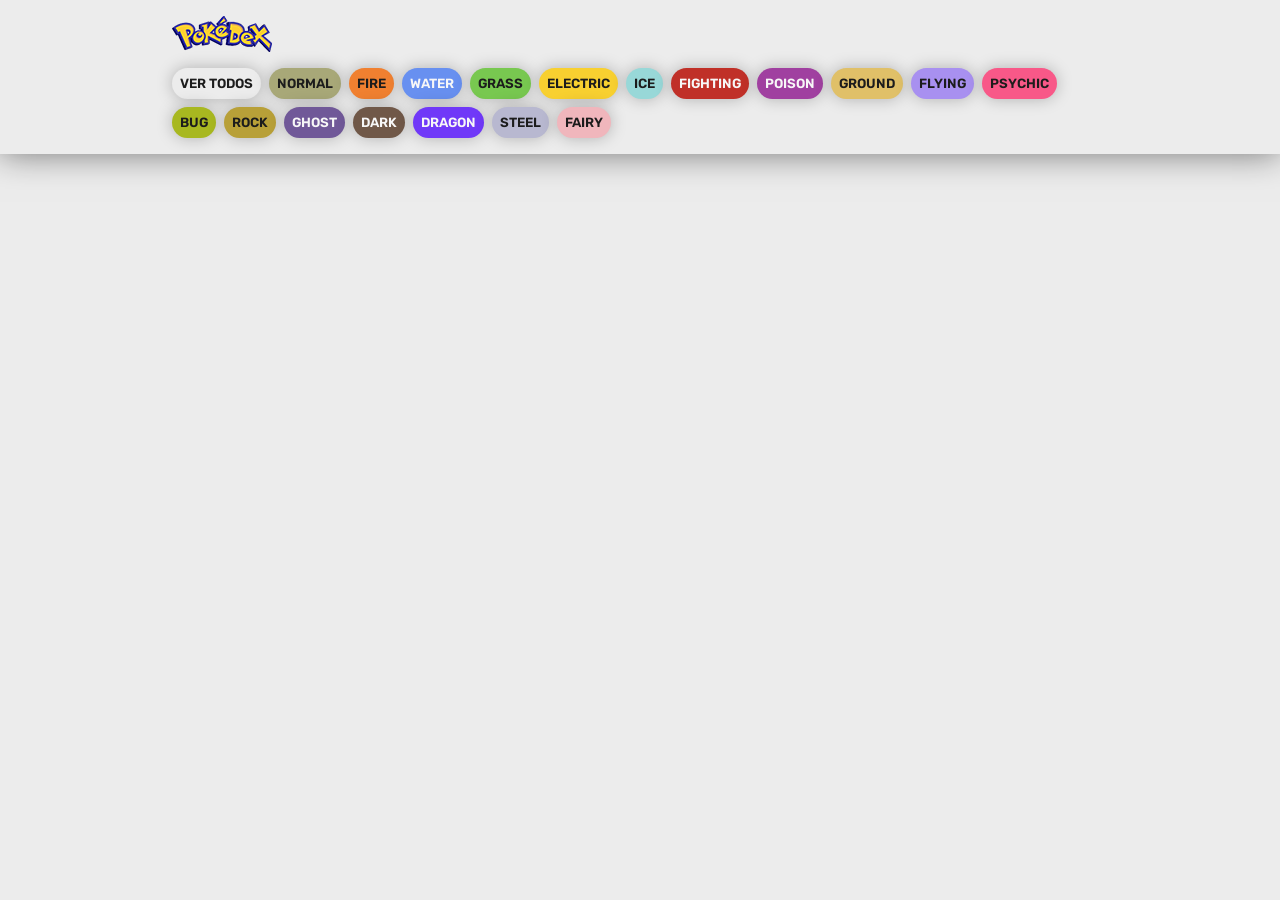
==== src/index.html @ 6c007f4f "first commit" ====
<!DOCTYPE html>
<html lang="es">

<head>
    <meta charset="UTF-8">
    <meta http-equiv="X-UA-Compatible" content="IE=edge">
    <meta name="viewport" content="width=device-width, initial-scale=1.0">
    <title>Pokédex</title>
    <link rel="stylesheet" href="/src/css/main.css">
</head>

<body>

    <header>
        <nav class="nav">
            <img src="/src/img/logo.png" alt="Logo Pokédex">
            <ul class="nav-list">
                <li class="nav-item"><button class="btn btn-header" id="ver-todos">Ver todos</button></li>
                <li class="nav-item"><button class="btn btn-header normal" id="normal">Normal</button></li>
                <li class="nav-item"><button class="btn btn-header fire" id="fire">Fire</button></li>
                <li class="nav-item"><button class="btn btn-header water" id="water">Water</button></li>
                <li class="nav-item"><button class="btn btn-header grass" id="grass">Grass</button></li>
                <li class="nav-item"><button class="btn btn-header electric" id="electric">Electric</button></li>
                <li class="nav-item"><button class="btn btn-header ice" id="ice">Ice</button></li>
                <li class="nav-item"><button class="btn btn-header fighting" id="fighting">Fighting</button></li>
                <li class="nav-item"><button class="btn btn-header poison" id="poison">Poison</button></li>
                <li class="nav-item"><button class="btn btn-header ground" id="ground">Ground</button></li>
                <li class="nav-item"><button class="btn btn-header flying" id="flying">Flying</button></li>
                <li class="nav-item"><button class="btn btn-header psychic" id="psychic">Psychic</button></li>
                <li class="nav-item"><button class="btn btn-header bug" id="bug">Bug</button></li>
                <li class="nav-item"><button class="btn btn-header rock" id="rock">Rock</button></li>
                <li class="nav-item"><button class="btn btn-header ghost" id="ghost">Ghost</button></li>
                <li class="nav-item"><button class="btn btn-header dark" id="dark">Dark</button></li>
                <li class="nav-item"><button class="btn btn-header dragon" id="dragon">Dragon</button></li>
                <li class="nav-item"><button class="btn btn-header steel" id="steel">Steel</button></li>
                <li class="nav-item"><button class="btn btn-header fairy" id="fairy">Fairy</button></li>
            </ul>
        </nav>
    </header>

    <main>

        <div id="todos">
            <div class="pokemon-todos" id="listaPokemon">

                <!-- <div class="pokemon">
                    <p class="pokemon-id-back">#025</p>
                    <div class="pokemon-imagen">
                        <img src="https://raw.githubusercontent.com/PokeAPI/sprites/master/sprites/pokemon/other/official-artwork/25.png"
                            alt="Imagen de Pokemon">
                    </div>
                    <div class="pokemon-info">
                        <div class="nombre-contenedor">
                            <p class="pokemon-id">#025</p>
                            <h2 class="pokemon-nombre">Pikachu</h2>
                        </div>
                        <div class="pokemon-tipos">
                            <p class="electric tipo">ELECTRIC</p>
                            <p class="water tipo">WATER</p>
                        </div>
                        <div class="pokemon-stats">
                            <p class="altura">41 cm</p>
                            <p class="peso">6 kg</p>
                        </div>
                    </div>
                </div> -->
            </div>
        </div>

    </main>

    <script src="/src/js/main.js"></script>
</body>

</html>
---- src/css/main.css ----
@import url('https://fonts.googleapis.com/css2?family=Rubik:wght@300;400;500;600;700;800;900&display=swap');

:root {
    --clr-black: #1c1c1c;
    --clr-gray: #ececec;
    --clr-white: #f7f7f7;

    --type-normal: #A8A878;
    --type-fire: #F08030;
    --type-water: #6890F0;
    --type-grass: #78C850;
    --type-electric: #F8D030;
    --type-ice: #98D8D8;
    --type-fighting: #C03028;
    --type-poison: #A040A0;
    --type-ground: #E0C068;
    --type-flying: #A890F0;
    --type-psychic: #F85888;
    --type-bug: #A8B820;
    --type-rock: #B8A038;
    --type-ghost: #705898;
    --type-dark: #705848;
    --type-dragon: #7038F8;
    --type-steel: #B8B8D0;
    --type-fairy: #F0B6BC;
}

* {
    margin: 0;
    padding: 0;
    box-sizing: border-box;
    color: var(--clr-black);
    font-family: 'Rubik', sans-serif;
}

ul {
    list-style-type: none;
}

button {
    background-color: transparent;
    border: 0;
    border-radius: 0;
}

/* Aquí todo el CSS extra */

body{
    min-height: 100vh; /*el elemento nunca será más pequeño*/
    background-color: var(--clr-gray);
}

header{
    padding-block: 1rem;
    box-shadow: 0 0 2rem rgba(0, 0, 0, .5);
}

.nav{
    display: flex;
    flex-direction: column;
    gap: 1rem;
    align-items: flex-start;
    padding-inline: 2rem;
    max-width: 1000px;
    margin:0 auto;
}

.nav-list{
    display: flex;
    align-items: center;
    flex-wrap: wrap;
    gap: .5rem;
}

.btn-header{
    background-color: var(--clr-gray);
    padding: .5rem;
    border-radius: 100vmax;
    cursor:pointer;
    text-transform: uppercase;
    font-weight: 600;
    box-shadow: 0 0 1rem rgba(0, 0, 0, .25);
    transition: .25;
}

.btn-header:hover{
    transform: scale(1.1);
    box-shadow: 0 0 2rem rgba(0, 0, 0, .25);
}

main{
    padding: 2rem;
    max-width: 1000px;
    margin:0 auto;
}

.pokemon-todos{
    display: grid;
    grid-template-columns: 1fr; /*una sola tarjeta*/
    gap: 1rem; /*espacio entre cada elemento*/
}

@media screen and (min-width: 470px){
    .pokemon-todos{
        grid-template-columns: 1fr 1fr;
    }
    
}

@media screen and (min-width: 700px){
    .pokemon-todos{
        grid-template-columns: 1fr 1fr 1fr;
    }
    
}

.pokemon{
    border-radius: 1rem;
    background-color: var(--clr-white);
    box-shadow:0 0 3rem -1rem rgba(0, 0, 0, .25);
    padding-block: 1rem;
    text-transform: uppercase;
    position: relative;
    isolation: isolate;
    overflow: hidden; /*para que no se salga el 025*/
    min-height: 230px;
    display: flex;
    flex-direction: column;
    justify-content: center;

}

.pokemon-id-back{
    position: absolute;
    top: 1rem;
    left: 50%;
    transform: translate(-50%);
    font-size: 6rem;
    font-weight: 800; /*cambia el grosor de las letras*/
    color: var(--clr-gray); /*cambia el color de la letra*/
    z-index: -1;
}

.pokemon-imagen{
    padding-inline: 1rem;/*por más qpequeña deja un espacio por temas de responsive*/
    display: flex;
    justify-content: center;
    height: 100px;
    padding-inline: 1rem;
    display: flex;
    justify-content: center;
    align-items: center;
}

.pokemon-imagen img{
    width: 100%;
    max-width: 6rem;
    width: 96px;
    height: 96px;
    object-fit: contain;
}

.pokemon-info{
    display: flex; 
    flex-direction: column;
    gap: .5rem;
    padding-inline: 1rem;
    align-items: center;
    text-align: center; /*alinea el texto al centro*/
}

.nombre-contenedor{
    display: flex;
    align-items: center;
    column-gap: .5rem;
    flex-wrap: wrap;
    justify-content: center;
}

.pokemon-id{
    background-color: var(--clr-gray);
    padding: .25rem .5rem;
    border-radius: 100vmax;
    font-size: .75rem;
    font-weight: 500;
}

.pokemon-nombre{
    font-size: 1.4rem;
}

.pokemon-tipos{
    display: flex;
    gap: .5rem;
    font-weight: 500rem;
    flex-wrap: wrap;
    justify-content: center;
}

.tipo{
    padding: .25rem .5rem;
    border-radius: 100vmax;
}

.pokemon-stats{
    display: flex;
    gap: 1rem;
    font-size: .85rem;
}

.stat{
    background-color: var(--clr-gray);
    padding: .25rem;
    border-radius: 100vmax;
}

/* Aquí comienzan los colores de botones según tipo */
.normal {
    background-color: var(--type-normal);
    color: var(--clr-black);
}

.fire {
    background-color: var(--type-fire);
    color: var(--clr-black);
}

.water {
    background-color: var(--type-water);
    color: var(--clr-white);
}

.grass {
    background-color: var(--type-grass);
    color: var(--clr-black);
}

.electric {
    background-color: var(--type-electric);
    color: var(--clr-black);
}

.ice {
    background-color: var(--type-ice);
    color: var(--clr-black);
}

.fighting {
    background-color: var(--type-fighting);
    color: var(--clr-white);
}

.poison {
    background-color: var(--type-poison);
    color: var(--clr-white);
}

.ground {
    background-color: var(--type-ground);
    color: var(--clr-black);
}

.flying {
    background-color: var(--type-flying);
    color: var(--clr-black);
}

.psychic {
    background-color: var(--type-psychic);
    color: var(--clr-black);
}

.bug {
    background-color: var(--type-bug);
    color: var(--clr-black);
}

.rock {
    background-color: var(--type-rock);
    color: var(--clr-black);
}

.ghost {
    background-color: var(--type-ghost);
    color: var(--clr-white);
}

.dark {
    background-color: var(--type-dark);
    color: var(--clr-white);
}

.dragon {
    background-color: var(--type-dragon);
    color: var(--clr-white);
}

.steel {
    background-color: var(--type-steel);
    color: var(--clr-black);
}

.fairy {
    background-color: var(--type-fairy);
    color: var(--clr-black);
}
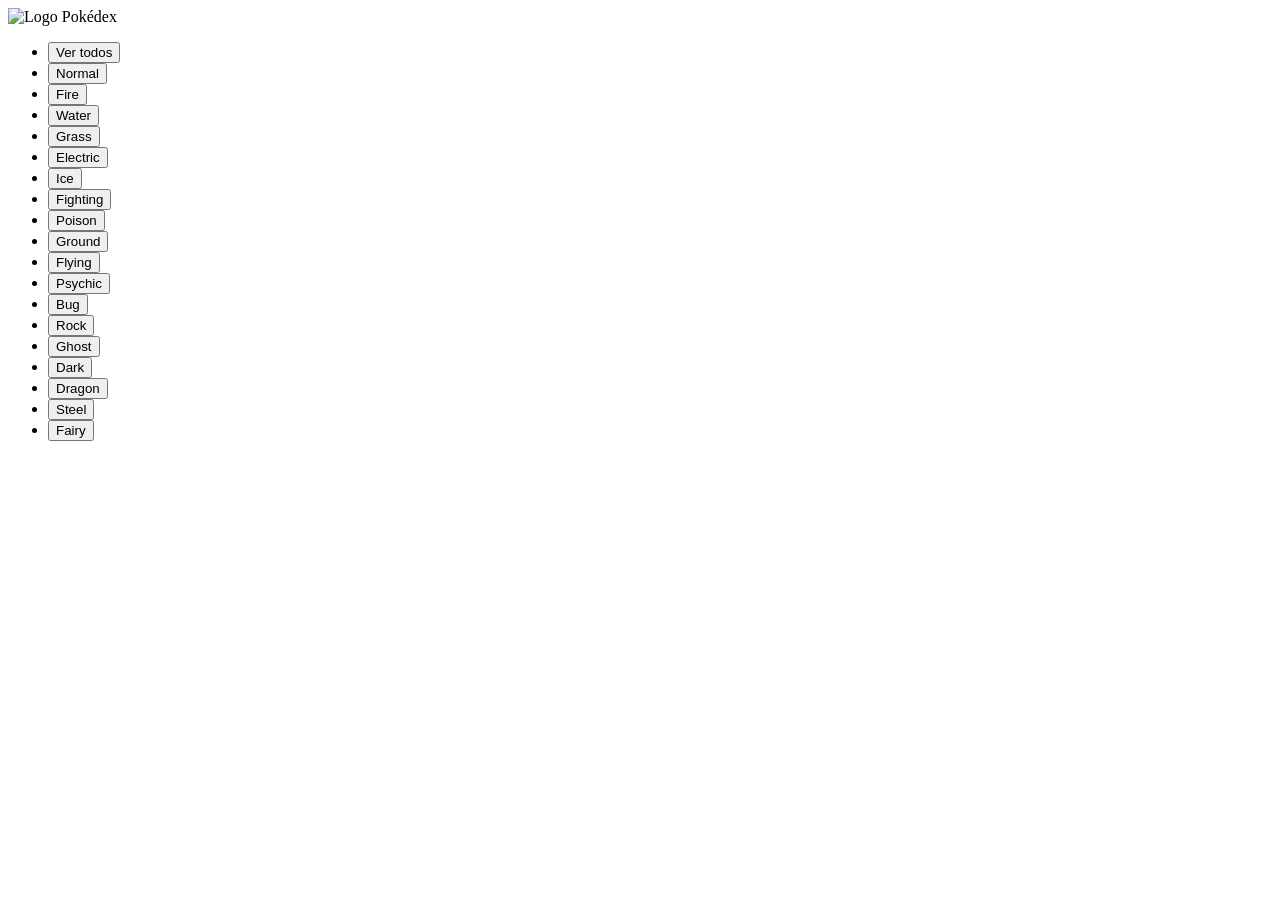
==== commit ff089968: "rutas" ====
--- a/src/index.html
+++ b/src/index.html
@@ -6,14 +6,14 @@
     <meta http-equiv="X-UA-Compatible" content="IE=edge">
     <meta name="viewport" content="width=device-width, initial-scale=1.0">
     <title>Pokédex</title>
-    <link rel="stylesheet" href="/src/css/main.css">
+    <link rel="stylesheet" href="./src/css/main.css">
 </head>
 
 <body>
 
     <header>
         <nav class="nav">
-            <img src="/src/img/logo.png" alt="Logo Pokédex">
+            <img src="./src/img/logo.png" alt="Logo Pokédex">
             <ul class="nav-list">
                 <li class="nav-item"><button class="btn btn-header" id="ver-todos">Ver todos</button></li>
                 <li class="nav-item"><button class="btn btn-header normal" id="normal">Normal</button></li>
@@ -69,7 +69,7 @@
 
     </main>
 
-    <script src="/src/js/main.js"></script>
+    <script src="./src/js/main.js"></script>
 </body>
 
 </html>
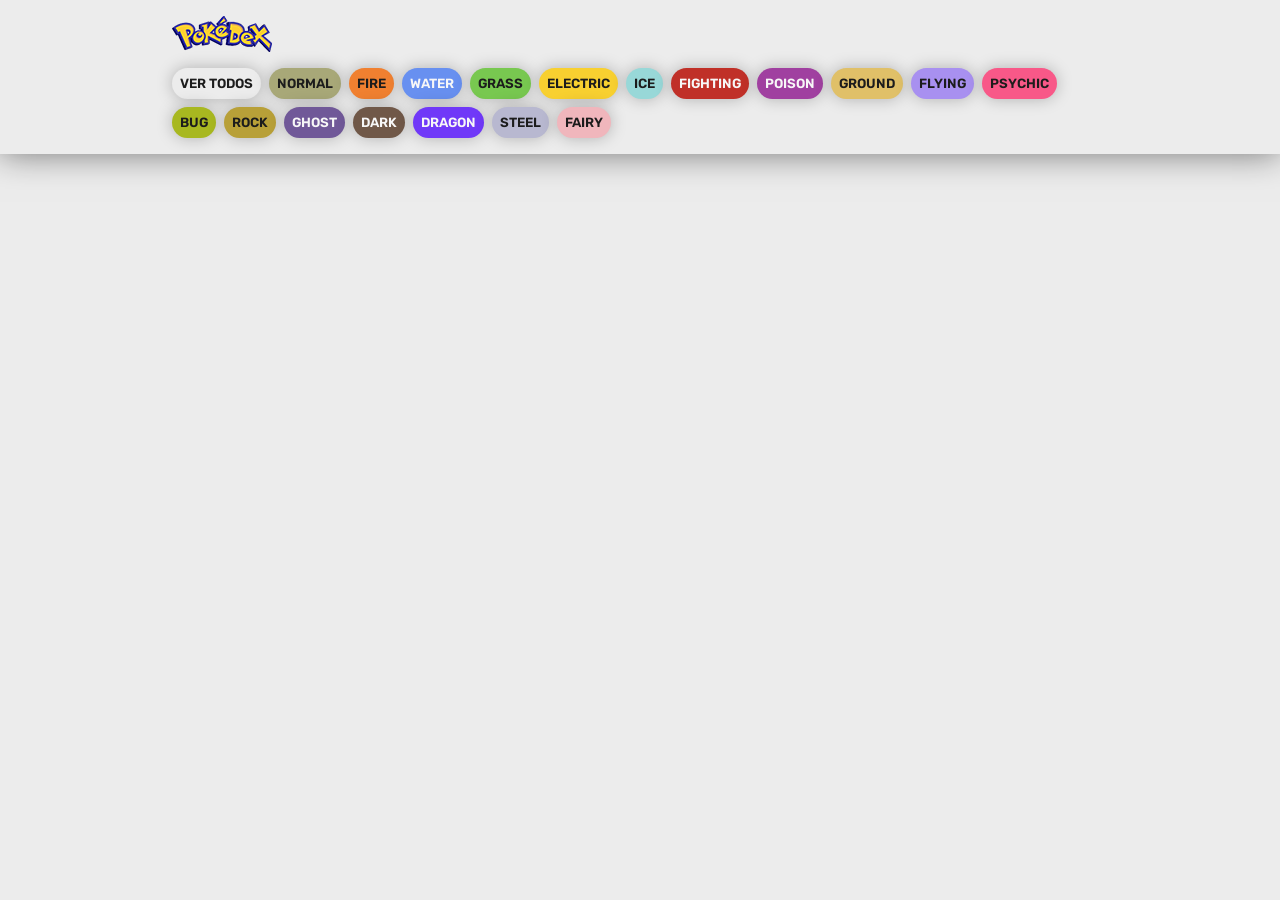
==== commit 61e5c1b6: ":)" ====
--- a/src/index.html
+++ b/src/index.html
@@ -6,14 +6,14 @@
     <meta http-equiv="X-UA-Compatible" content="IE=edge">
     <meta name="viewport" content="width=device-width, initial-scale=1.0">
     <title>Pokédex</title>
-    <link rel="stylesheet" href="./src/css/main.css">
+    <link rel="stylesheet" href="/src/css/main.css">
 </head>
 
 <body>
 
     <header>
         <nav class="nav">
-            <img src="./src/img/logo.png" alt="Logo Pokédex">
+            <img src="/src/img/logo.png" alt="Logo Pokédex">
             <ul class="nav-list">
                 <li class="nav-item"><button class="btn btn-header" id="ver-todos">Ver todos</button></li>
                 <li class="nav-item"><button class="btn btn-header normal" id="normal">Normal</button></li>
@@ -69,7 +69,7 @@
 
     </main>
 
-    <script src="./src/js/main.js"></script>
+    <script src="/src/js/main.js"></script>
 </body>
 
 </html>
--- a/src/css/main.css
+++ b/src/css/main.css
@@ -0,0 +1,306 @@
+@import url('https://fonts.googleapis.com/css2?family=Rubik:wght@300;400;500;600;700;800;900&display=swap');
+
+:root {
+    --clr-black: #1c1c1c;
+    --clr-gray: #ececec;
+    --clr-white: #f7f7f7;
+
+    --type-normal: #A8A878;
+    --type-fire: #F08030;
+    --type-water: #6890F0;
+    --type-grass: #78C850;
+    --type-electric: #F8D030;
+    --type-ice: #98D8D8;
+    --type-fighting: #C03028;
+    --type-poison: #A040A0;
+    --type-ground: #E0C068;
+    --type-flying: #A890F0;
+    --type-psychic: #F85888;
+    --type-bug: #A8B820;
+    --type-rock: #B8A038;
+    --type-ghost: #705898;
+    --type-dark: #705848;
+    --type-dragon: #7038F8;
+    --type-steel: #B8B8D0;
+    --type-fairy: #F0B6BC;
+}
+
+* {
+    margin: 0;
+    padding: 0;
+    box-sizing: border-box;
+    color: var(--clr-black);
+    font-family: 'Rubik', sans-serif;
+}
+
+ul {
+    list-style-type: none;
+}
+
+button {
+    background-color: transparent;
+    border: 0;
+    border-radius: 0;
+}
+
+/* Aquí todo el CSS extra */
+
+body{
+    min-height: 100vh; /*el elemento nunca será más pequeño*/
+    background-color: var(--clr-gray);
+}
+
+header{
+    padding-block: 1rem;
+    box-shadow: 0 0 2rem rgba(0, 0, 0, .5);
+}
+
+.nav{
+    display: flex;
+    flex-direction: column;
+    gap: 1rem;
+    align-items: flex-start;
+    padding-inline: 2rem;
+    max-width: 1000px;
+    margin:0 auto;
+}
+
+.nav-list{
+    display: flex;
+    align-items: center;
+    flex-wrap: wrap;
+    gap: .5rem;
+}
+
+.btn-header{
+    background-color: var(--clr-gray);
+    padding: .5rem;
+    border-radius: 100vmax;
+    cursor:pointer;
+    text-transform: uppercase;
+    font-weight: 600;
+    box-shadow: 0 0 1rem rgba(0, 0, 0, .25);
+    transition: .25;
+}
+
+.btn-header:hover{
+    transform: scale(1.1);
+    box-shadow: 0 0 2rem rgba(0, 0, 0, .25);
+}
+
+main{
+    padding: 2rem;
+    max-width: 1000px;
+    margin:0 auto;
+}
+
+.pokemon-todos{
+    display: grid;
+    grid-template-columns: 1fr; /*una sola tarjeta*/
+    gap: 1rem; /*espacio entre cada elemento*/
+}
+
+@media screen and (min-width: 470px){
+    .pokemon-todos{
+        grid-template-columns: 1fr 1fr;
+    }
+    
+}
+
+@media screen and (min-width: 700px){
+    .pokemon-todos{
+        grid-template-columns: 1fr 1fr 1fr;
+    }
+    
+}
+
+.pokemon{
+    border-radius: 1rem;
+    background-color: var(--clr-white);
+    box-shadow:0 0 3rem -1rem rgba(0, 0, 0, .25);
+    padding-block: 1rem;
+    text-transform: uppercase;
+    position: relative;
+    isolation: isolate;
+    overflow: hidden; /*para que no se salga el 025*/
+    min-height: 230px;
+    display: flex;
+    flex-direction: column;
+    justify-content: center;
+
+}
+
+.pokemon-id-back{
+    position: absolute;
+    top: 1rem;
+    left: 50%;
+    transform: translate(-50%);
+    font-size: 6rem;
+    font-weight: 800; /*cambia el grosor de las letras*/
+    color: var(--clr-gray); /*cambia el color de la letra*/
+    z-index: -1;
+}
+
+.pokemon-imagen{
+    padding-inline: 1rem;/*por más qpequeña deja un espacio por temas de responsive*/
+    display: flex;
+    justify-content: center;
+    height: 100px;
+    padding-inline: 1rem;
+    display: flex;
+    justify-content: center;
+    align-items: center;
+}
+
+.pokemon-imagen img{
+    width: 100%;
+    max-width: 6rem;
+    width: 96px;
+    height: 96px;
+    object-fit: contain;
+}
+
+.pokemon-info{
+    display: flex; 
+    flex-direction: column;
+    gap: .5rem;
+    padding-inline: 1rem;
+    align-items: center;
+    text-align: center; /*alinea el texto al centro*/
+}
+
+.nombre-contenedor{
+    display: flex;
+    align-items: center;
+    column-gap: .5rem;
+    flex-wrap: wrap;
+    justify-content: center;
+}
+
+.pokemon-id{
+    background-color: var(--clr-gray);
+    padding: .25rem .5rem;
+    border-radius: 100vmax;
+    font-size: .75rem;
+    font-weight: 500;
+}
+
+.pokemon-nombre{
+    font-size: 1.4rem;
+}
+
+.pokemon-tipos{
+    display: flex;
+    gap: .5rem;
+    font-weight: 500rem;
+    flex-wrap: wrap;
+    justify-content: center;
+}
+
+.tipo{
+    padding: .25rem .5rem;
+    border-radius: 100vmax;
+}
+
+.pokemon-stats{
+    display: flex;
+    gap: 1rem;
+    font-size: .85rem;
+}
+
+.stat{
+    background-color: var(--clr-gray);
+    padding: .25rem;
+    border-radius: 100vmax;
+}
+
+/* Aquí comienzan los colores de botones según tipo */
+.normal {
+    background-color: var(--type-normal);
+    color: var(--clr-black);
+}
+
+.fire {
+    background-color: var(--type-fire);
+    color: var(--clr-black);
+}
+
+.water {
+    background-color: var(--type-water);
+    color: var(--clr-white);
+}
+
+.grass {
+    background-color: var(--type-grass);
+    color: var(--clr-black);
+}
+
+.electric {
+    background-color: var(--type-electric);
+    color: var(--clr-black);
+}
+
+.ice {
+    background-color: var(--type-ice);
+    color: var(--clr-black);
+}
+
+.fighting {
+    background-color: var(--type-fighting);
+    color: var(--clr-white);
+}
+
+.poison {
+    background-color: var(--type-poison);
+    color: var(--clr-white);
+}
+
+.ground {
+    background-color: var(--type-ground);
+    color: var(--clr-black);
+}
+
+.flying {
+    background-color: var(--type-flying);
+    color: var(--clr-black);
+}
+
+.psychic {
+    background-color: var(--type-psychic);
+    color: var(--clr-black);
+}
+
+.bug {
+    background-color: var(--type-bug);
+    color: var(--clr-black);
+}
+
+.rock {
+    background-color: var(--type-rock);
+    color: var(--clr-black);
+}
+
+.ghost {
+    background-color: var(--type-ghost);
+    color: var(--clr-white);
+}
+
+.dark {
+    background-color: var(--type-dark);
+    color: var(--clr-white);
+}
+
+.dragon {
+    background-color: var(--type-dragon);
+    color: var(--clr-white);
+}
+
+.steel {
+    background-color: var(--type-steel);
+    color: var(--clr-black);
+}
+
+.fairy {
+    background-color: var(--type-fairy);
+    color: var(--clr-black);
+}
